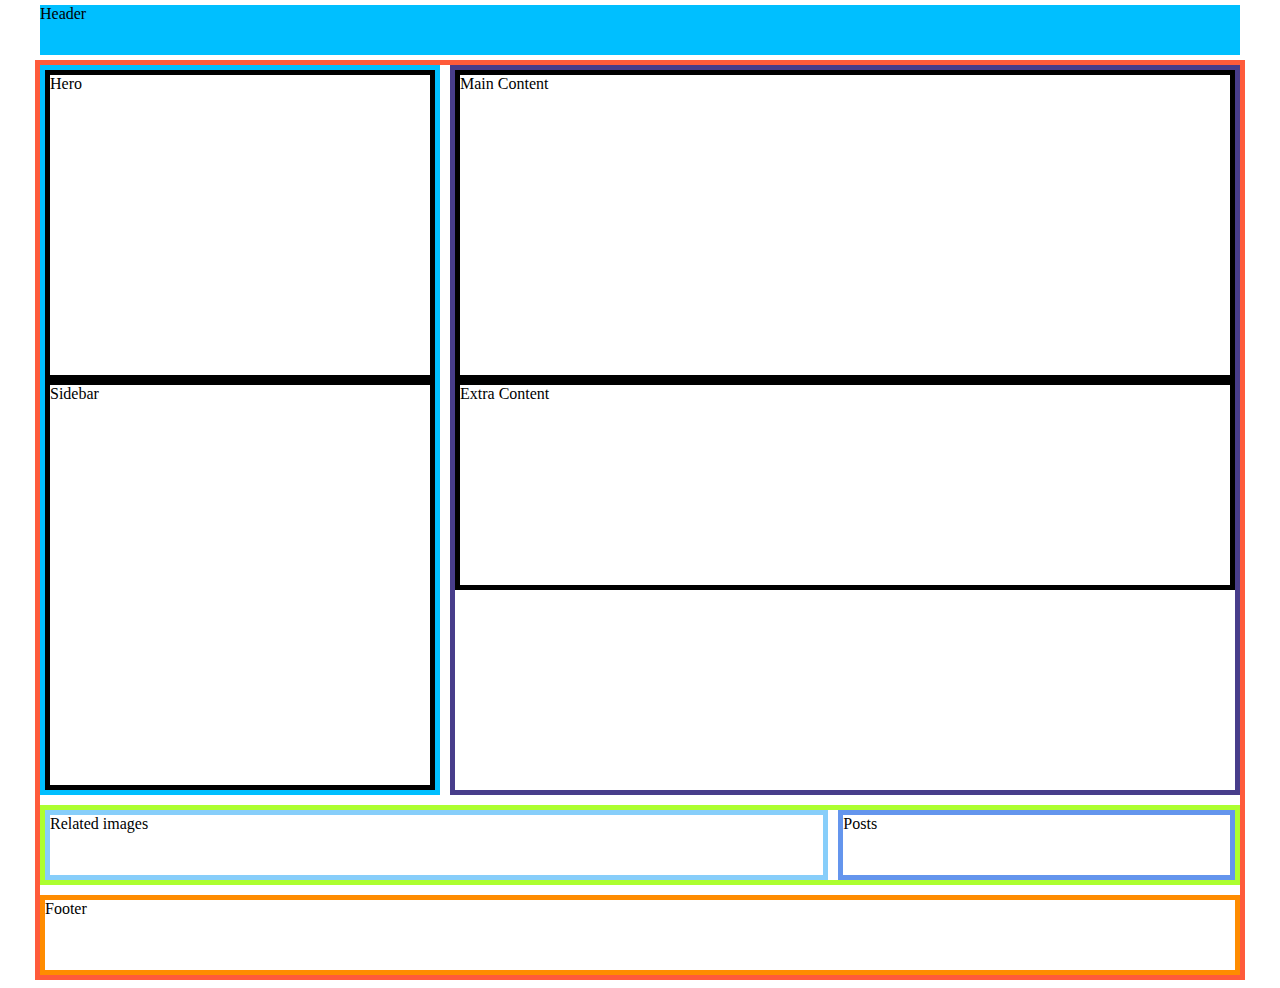
==== ulohy/2-stlpcovy-pokrocily-layout.html @ d6338e73 "Pridanie súborov v rámci online kurzu WDJ" ====
<!DOCTYPE html>
<html lang="sk">
<head>
    <meta charset="UTF-8">
    <title>2 stĺpcový pokročilý layout</title>
    <link href="css/style2pokrocily.css" media="screen" rel="stylesheet" type="text/css"/>
    <link href="css/media2pokrocily.css" media="screen" rel="stylesheet" type="text/css"/>
    <meta content="width=device-width, initial-scale=1" name="viewport"/>
</head>
<body>
<div class="hlavny">
    <div class="hlavicka">
        Header
    </div>
    <div class="riadok">
        <div class="lavy">
            <div class="lavy-prvy">
                Hero
            </div>
            <div class="lavy-druhy">
                Sidebar
            </div>
        </div>
        <div class="pravy">
            <div class="pravy-prvy">
                Main Content
            </div>
            <div class="pravy-druhy">
                Extra Content
            </div>
        </div>
    </div>
    <div class="riadok2">
        <div class="lavy2">
            Related images
        </div>
        <div class="pravy2">
            Posts
        </div>
    </div>
    <div class="patka">
        Footer
    </div>
</div>

</body>
</html>
---- ulohy/css/style2pokrocily.css ----
.hlavny {
    border: #ff5b3b solid thick;
    display: flex;
    flex-direction: column;
    gap: 10px;
    max-width: 1200px;
    margin: 0 auto;
    margin-top: 60px;
}
.hlavicka {
    /*border: dodgerblue solid thick;*/
    margin-top: -60px;
    background-color: deepskyblue;
    min-height: 50px;
    position: fixed;
    width: 1200px;
}

.riadok{

    display: flex;
    flex-direction: row;
    gap: 10px;

}


.lavy{
        border: deepskyblue solid thick;
        flex: 1;
}
.pravy{
    border: darkslateblue solid thick;
    flex: 2;
}
.lavy-prvy{
    border: black solid thick;
    min-height: 300px;
}
.lavy-druhy {
    border: black solid thick;
    min-height: 400px;
}
.pravy-prvy{
    border: black solid thick;
    min-height: 300px;
}
.pravy-druhy{
    border: black solid thick;
    min-height: 200px;
}
.riadok2{
    border: greenyellow solid thick;
    display: flex;
    gap:10px;
    min-height: 70px;
}
.lavy2 {
    border: lightskyblue solid thick;
    flex: 2;
}
.pravy2 {
    border: cornflowerblue solid thick;
    flex: 1;
}
.patka{
    border: darkorange solid thick;
    min-height: 70px;
}
---- ulohy/css/media2pokrocily.css ----
@media screen and (max-width: 600px){
    .riadok, .riadok2
    {
        flex-direction: column;
    }
}
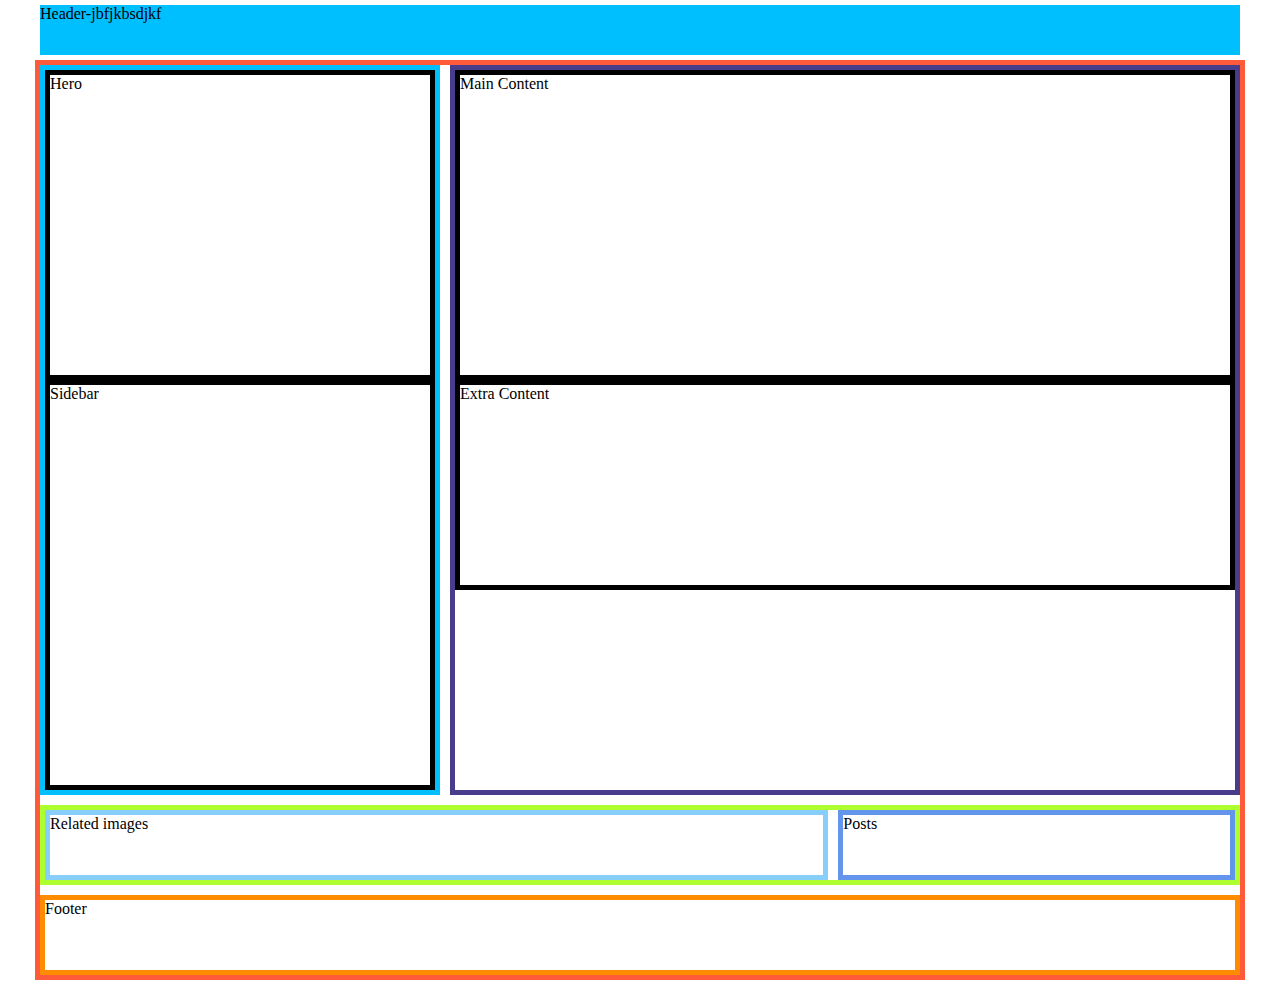
==== commit eb136986: "zmena hlavičky" ====
--- a/ulohy/2-stlpcovy-pokrocily-layout.html
+++ b/ulohy/2-stlpcovy-pokrocily-layout.html
@@ -10,7 +10,7 @@
 <body>
 <div class="hlavny">
     <div class="hlavicka">
-        Header
+        Header-jbfjkbsdjkf
     </div>
     <div class="riadok">
         <div class="lavy">
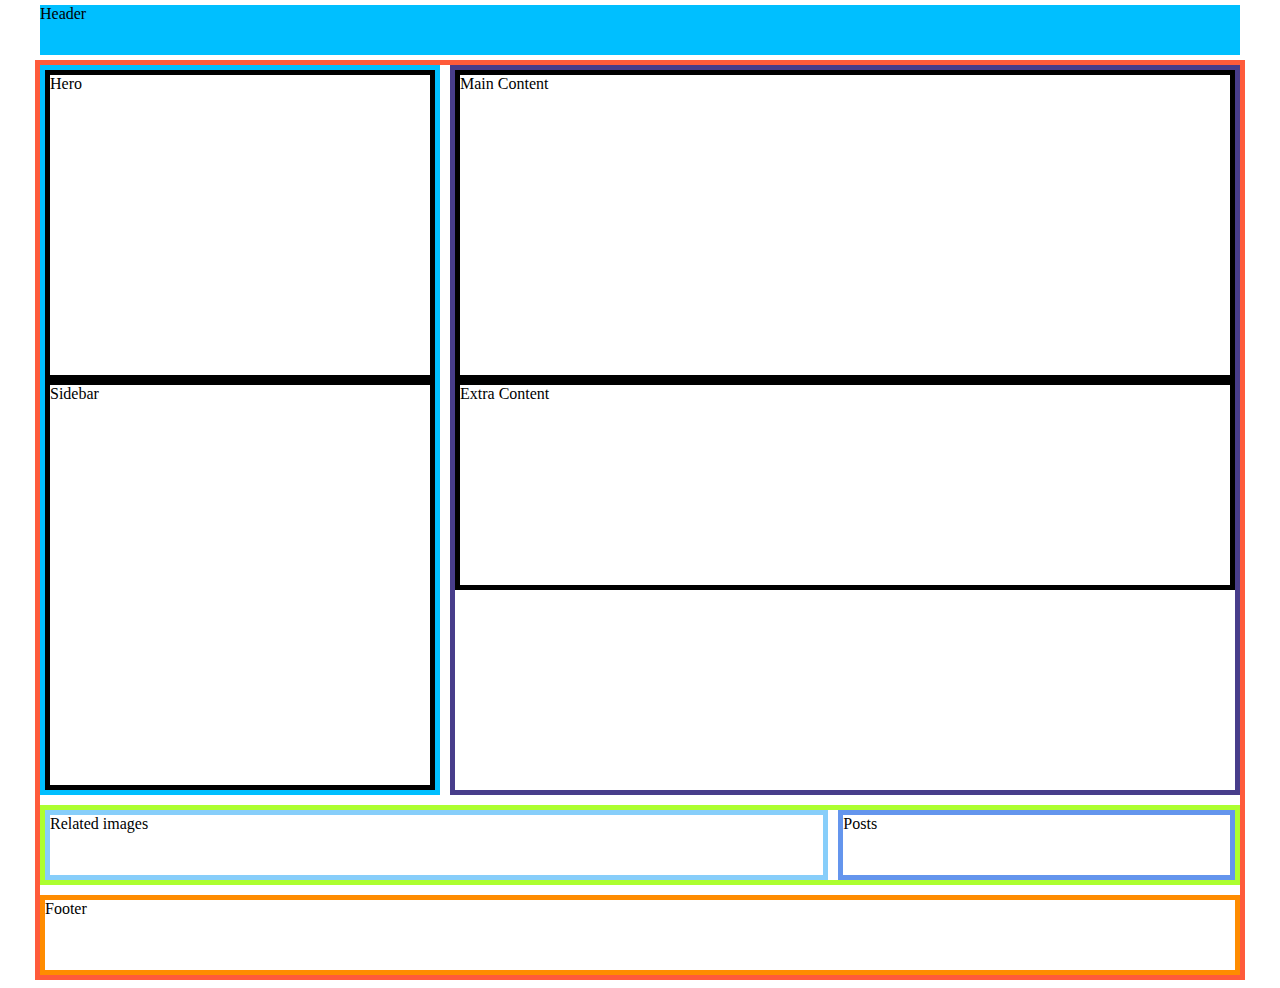
==== commit 1fca4dc9: "zmena hlavičky2" ====
--- a/ulohy/2-stlpcovy-pokrocily-layout.html
+++ b/ulohy/2-stlpcovy-pokrocily-layout.html
@@ -10,7 +10,7 @@
 <body>
 <div class="hlavny">
     <div class="hlavicka">
-        Header-jbfjkbsdjkf
+        Header
     </div>
     <div class="riadok">
         <div class="lavy">
